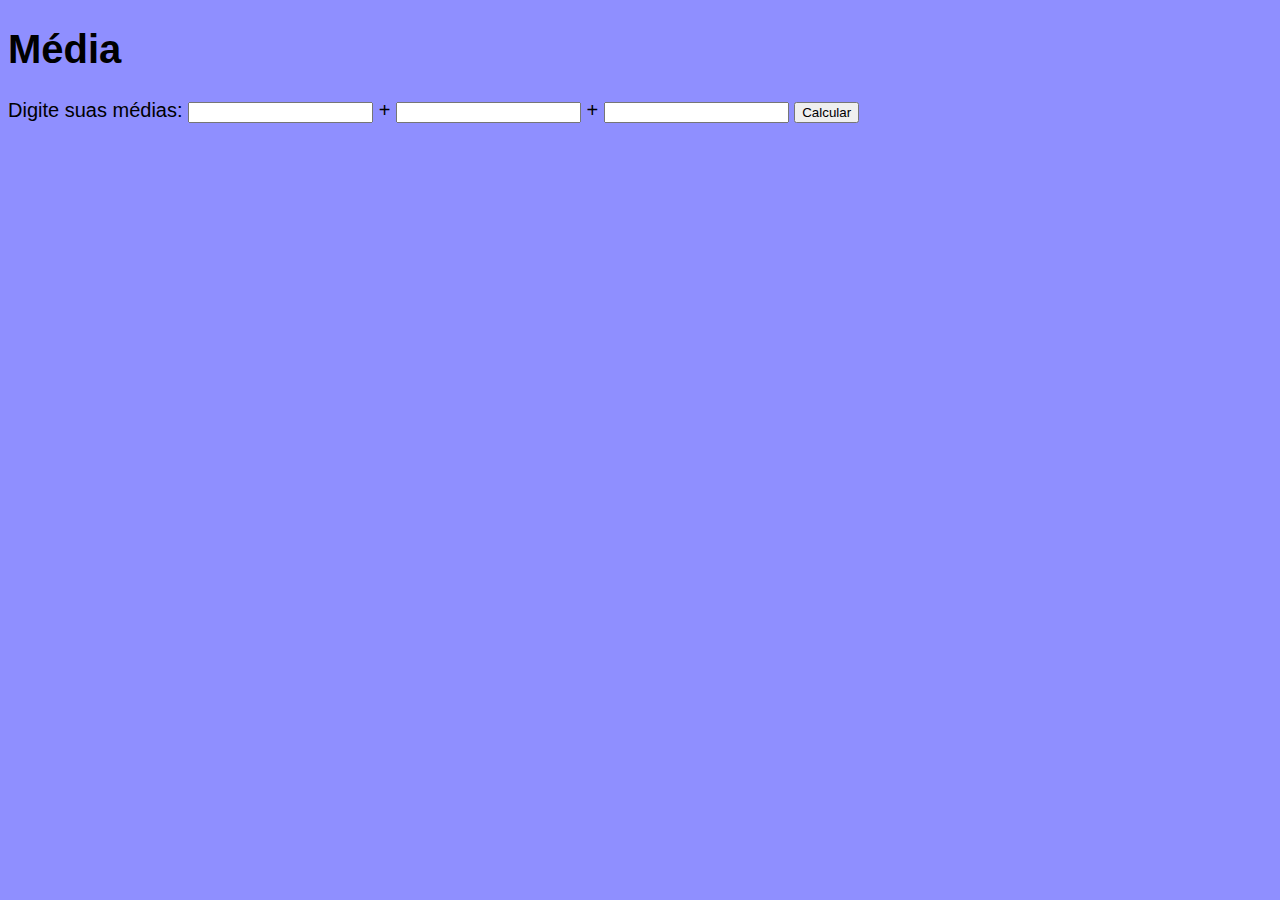
==== exercícios/Media.html @ 5b8caa07 "Create Media.html" ====
<!DOCTYPE html>
<html lang="pt-br">
<head>
    <meta charset="UTF-8">
    <meta http-equiv="X-UA-Compatible" content="IE=edge">
    <meta name="viewport" content="width=device-width, initial-scale=1.0">
    <title>Média</title>
    <style>
        body {
            background-color: rgba(0, 0, 255, 0.438);
            font: normal 15pt Arial;
        }
    </style>
</head>
<body>
    <h1>Média</h1>
    Digite suas médias: <input type="number" name="txt1" id="txt1"> +
    <input type="number" name="txt2" id="txt2"> + <input type="number" name="txt3" id="txt3">
    <input type="button" value="Calcular" onclick="Calcular()">
    <div id = 'res'></div>
    <script>
        function Calcular() {
            var n1 = window.document.getElementById('txt1')
            var n2 = document.getElementById('txt2')
            var n3 = document.getElementById('txt3')
            var m1 = Number(n1.value)
            var m2 = Number(n2.value)
            var m3 = Number(n3.value)
            var r = (m1 + m2 + m3) / 3
            var res = document.getElementById('res')
            res.innerHTML = `A sua média é ${r}.`
        }
    </script>
</body>
</html>
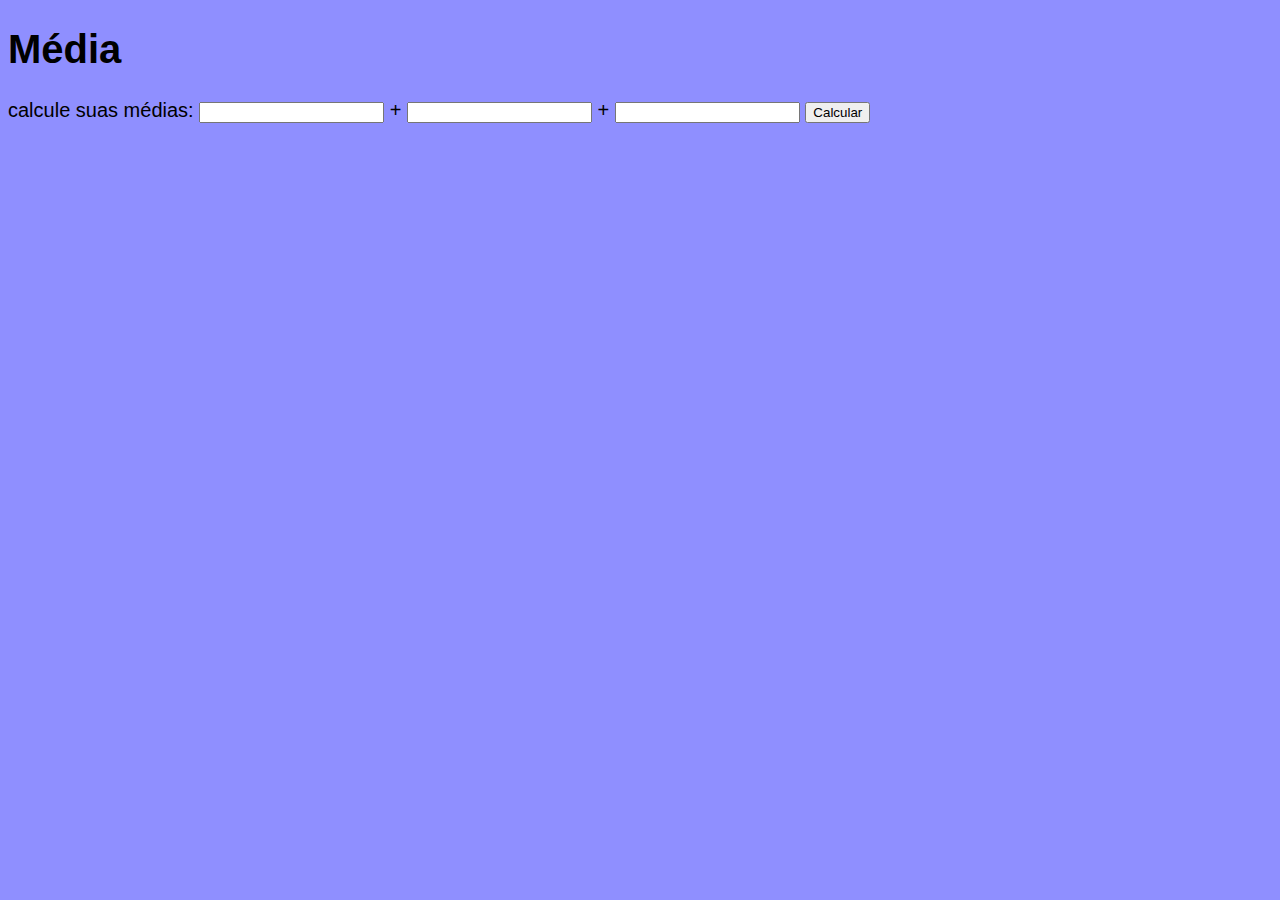
==== commit 5c29df22: "Média" ====
--- a/exercícios/Media.html
+++ b/exercícios/Media.html
@@ -14,7 +14,7 @@
 </head>
 <body>
     <h1>Média</h1>
-    Digite suas médias: <input type="number" name="txt1" id="txt1"> +
+    calcule suas médias: <input type="number" name="txt1" id="txt1"> +
     <input type="number" name="txt2" id="txt2"> + <input type="number" name="txt3" id="txt3">
     <input type="button" value="Calcular" onclick="Calcular()">
     <div id = 'res'></div>
